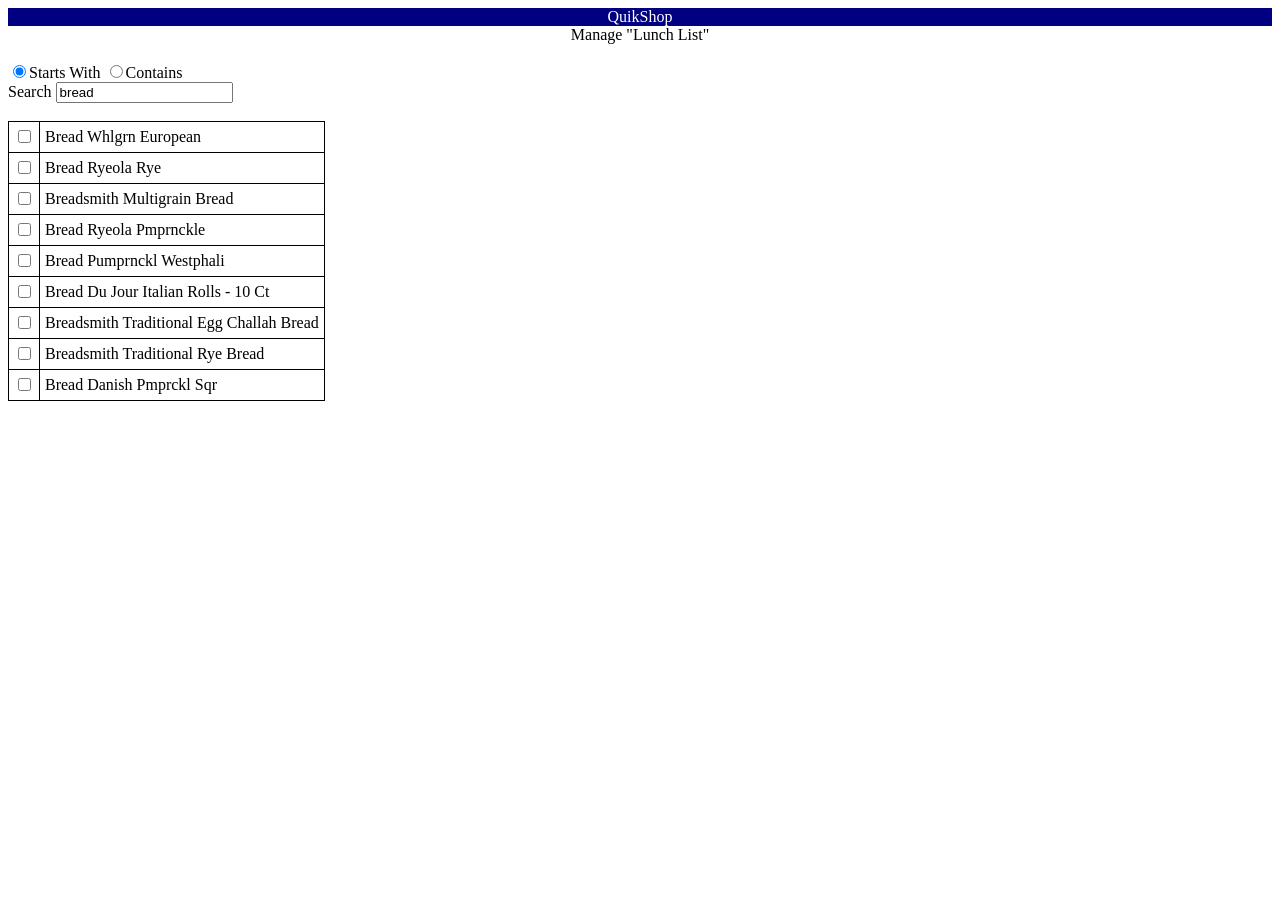
==== AddToList.html @ 06cb1273 "files" ====
<!DOCTYPE html>
<html>
<head>
<link rel="stylesheet" type="text/css" href="style.css">
</head>
<body>
<header>
QuikShop
</header>
<div>
<center>Manage "Lunch List"</center><br>
<input type="radio" name="srch" value="starts with" checked>Starts With
<input type="radio" name="srch" value="contains">Contains<br>
Search <input type=text width=30 value="bread"></input><br>
<br>
<table>
<tr>
<td><input type=checkbox></input></td><td>
Bread Whlgrn European
</td></tr><tr><td><input type=checkbox></input></td><td>
Bread Ryeola Rye
</td></tr><tr><td><input type=checkbox></input></td><td>
Breadsmith Multigrain Bread
</td></tr><tr><td><input type=checkbox></input></td><td>
Bread Ryeola Pmprnckle
</td></tr><tr><td><input type=checkbox></input></td><td>
Bread Pumprnckl Westphali
</td></tr><tr><td><input type=checkbox></input></td><td>
Bread Du Jour Italian Rolls - 10 Ct
</td></tr><tr><td><input type=checkbox></input></td><td>
Breadsmith Traditional Egg Challah Bread
</td></tr><tr><td><input type=checkbox></input></td><td>
Breadsmith Traditional Rye Bread
</td></tr><tr><td><input type=checkbox></input></td><td>
Bread Danish Pmprckl Sqr
</td>
</tr>
</table>
</div>
</body>
</html>
---- style.css ----
/*Target iPhone's screen width*/
@media screen and (max-device-width: 480px){
/*Do not set fixed widths, use %*/
    body{
        -webkit-text-size-adjust:none;
        font-family:Helvetica, Arial, Verdana, sans-serif;
        padding:5px;
		color:navy;
    }
/*Set widths to 100%*/
    div{
        clear:both!important;
        display:block!important;
        width:100%!important;
        float:none!important;
        margin:0!important;
        padding:0!important;
    }
/*Create vertical navigation menu*/
    #nav,#nav li{
        float:none!important;
        clear:both!important;
        margin:0 0 20px 0!important;
        display:block;
        padding:0;
        text-align:left!important;
        width:100%;
    }
    #nav{
        border:1px solid #ccc;
        padding:5px;
        border-radius:5px;
    }
    #nav li{
        margin:0!important;
    }
    #nav li a{
        display:block;
    }
}
table, th, td {
    border: 1px solid black;
    border-collapse: collapse;
}
th,td {
    padding: 5px;
}
header {
    background-color:navy;
    color:white;
    text-align:center;
    padding:none;	 
}
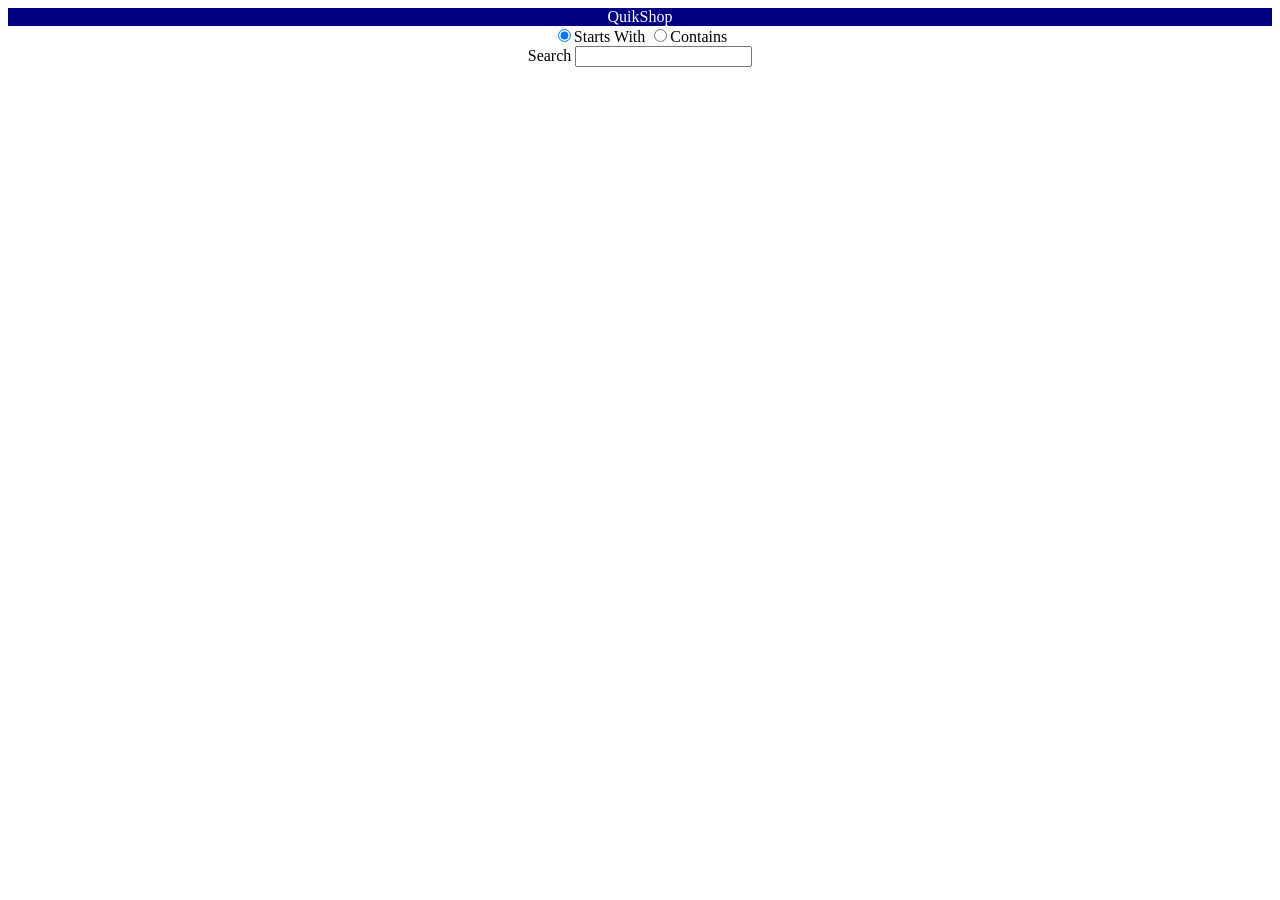
==== commit 3bacd8e8: "12/15/14 12/15/14" ====
--- a/AddToList.html
+++ b/AddToList.html
@@ -1,41 +1,34 @@
 <!DOCTYPE html>
 <html>
 <head>
-<link rel="stylesheet" type="text/css" href="style.css">
+<link rel="stylesheet" type="text/css" href="css/style.css">
+<script type="text/javascript" charset="utf-8" src="scripts/store.js"></script>
+<script type="text/javascript" charset="utf-8" src="scripts/listName.js"></script>
+<script type="text/javascript" charset="utf-8" src="scripts/queryItems.js"></script>
+<script type="text/javascript" charset="utf-8" src="scripts/addToList.js"></script>
 </head>
 <body>
 <header>
 QuikShop
 </header>
-<div>
-<center>Manage "Lunch List"</center><br>
-<input type="radio" name="srch" value="starts with" checked>Starts With
-<input type="radio" name="srch" value="contains">Contains<br>
-Search <input type=text width=30 value="bread"></input><br>
+<center>
+<script>
+var myLoc=window.location.toString();
+var listId=myLoc.substring(myLoc.indexOf("=")+1);
+</script>
+<section id="mainsec">
+<div id="maindivheader">
+</div>
+<div id="maindivbody">
+<div id="listnamediv></div><br><script>txListName(listId,"listnamediv");</script>
+<input type="radio" name="stype" id="starts" value="starts with" onChange="txQueryItems('starts','sterm','listitemstab')" checked>Starts With
+<input type="radio" name="stype" id="contains" value="contains" onChange="txQueryItems('starts','sterm','listitemstab')">Contains<br>
+Search <input type=text name="sterm" id="sterm" width=30 onKeyUp="txQueryItems('starts','sterm','listitemstab')"></input><br>
 <br>
-<table>
-<tr>
-<td><input type=checkbox></input></td><td>
-Bread Whlgrn European
-</td></tr><tr><td><input type=checkbox></input></td><td>
-Bread Ryeola Rye
-</td></tr><tr><td><input type=checkbox></input></td><td>
-Breadsmith Multigrain Bread
-</td></tr><tr><td><input type=checkbox></input></td><td>
-Bread Ryeola Pmprnckle
-</td></tr><tr><td><input type=checkbox></input></td><td>
-Bread Pumprnckl Westphali
-</td></tr><tr><td><input type=checkbox></input></td><td>
-Bread Du Jour Italian Rolls - 10 Ct
-</td></tr><tr><td><input type=checkbox></input></td><td>
-Breadsmith Traditional Egg Challah Bread
-</td></tr><tr><td><input type=checkbox></input></td><td>
-Breadsmith Traditional Rye Bread
-</td></tr><tr><td><input type=checkbox></input></td><td>
-Bread Danish Pmprckl Sqr
-</td>
-</tr>
-</table>
+<table id="listitemstab"></table><script>console.log("list id: " + listId);txQueryItems("starts", "sterm", "listitemstab",listId);</script>
+</center>
 </div>
+</section>
+</center>
 </body>
 </html>
--- a/css/style.css
+++ b/css/style.css
@@ -0,0 +1,53 @@
+/*Target iPhone's screen width*/
+@media screen and (max-device-width: 480px){
+/*Do not set fixed widths, use %*/
+    body{
+        -webkit-text-size-adjust:none;
+        font-family:Helvetica, Arial, Verdana, sans-serif;
+        padding:5px;
+		color:navy;
+    }
+/*Set widths to 100%*/
+    div{
+        clear:both!important;
+        display:block!important;
+        width:100%!important;
+        float:none!important;
+        margin:0!important;
+        padding:0!important;
+    }
+/*Create vertical navigation menu*/
+    #nav,#nav li{
+        float:none!important;
+        clear:both!important;
+        margin:0 0 20px 0!important;
+        display:block;
+        padding:0;
+        text-align:left!important;
+        width:100%;
+    }
+    #nav{
+        border:1px solid #ccc;
+        padding:5px;
+        border-radius:5px;
+    }
+    #nav li{
+        margin:0!important;
+    }
+    #nav li a{
+        display:block;
+    }
+}
+table, th, td {
+    border: 1px solid black;
+    border-collapse: collapse;
+}
+th,td {
+    padding: 5px;
+}
+header {
+    background-color:navy;
+    color:white;
+    text-align:center;
+    padding:none;	 
+}
